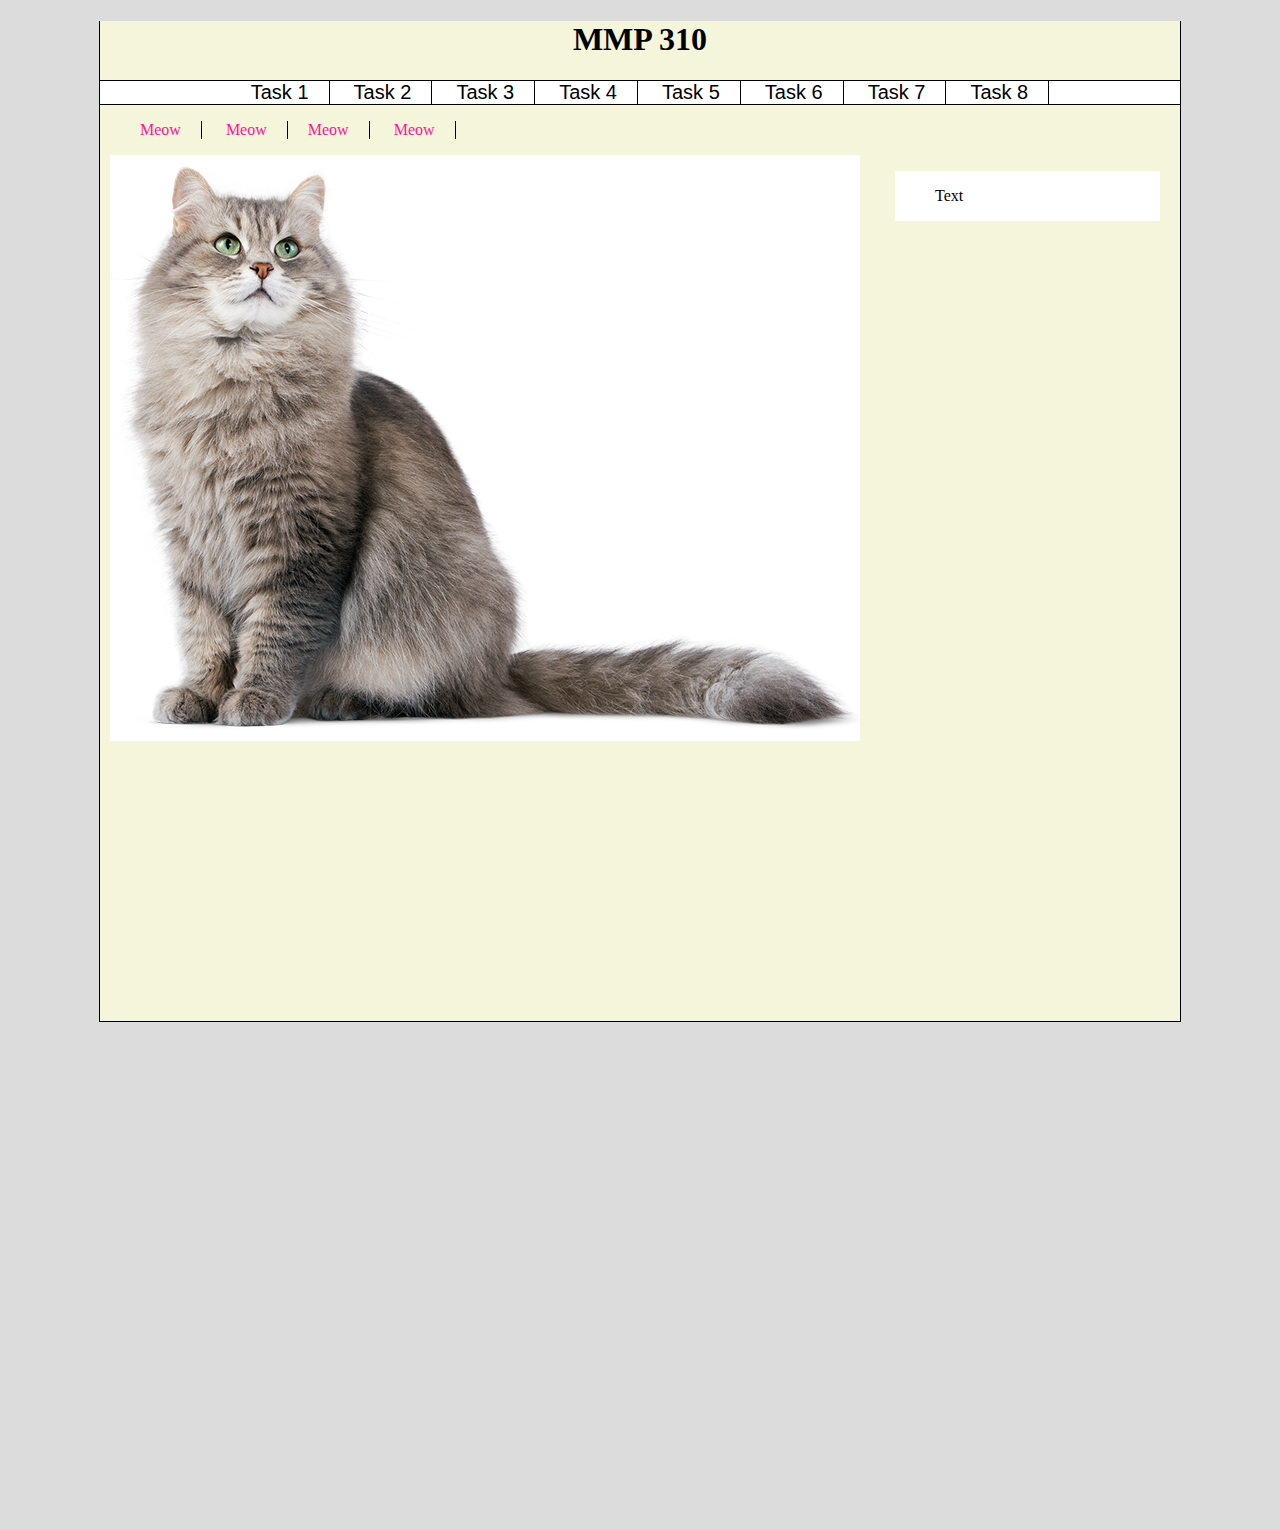
==== index.html @ 2fcd4ed7 "viewport" ====
<!DOCTYPE html>
<html>
<head>
<title>MMP 310</title>
	<link rel="stylesheet" href="css/stylesheet.css">
	<meta name="viewport" content="width=device-width">
</head>
<body>
<div class="right-side">
<h1>MMP 310</h1>
	<ul>
	  <li><a href="#home">Task 1</a></li>
	  <li><a href="#news">Task 2</a></li>
	  <li><a href="#contact">Task 3</a></li>
	  <li><a href="#about">Task 4</a></li>
	   <li><a class="active" href="#home">Task 5</a></li>
	  <li><a href="#news">Task 6</a></li>
	  <li><a href="#contact">Task 7</a></li>
	  <li><a href="#about">Task 8</a></li>
	</ul>
	<ol class="meow">
		<li>Meow</li>
		<li>Meow</li><li>Meow</li>
		<li>Meow</li>
	</ol>
	<img  class="cat" src="images/Cat-PNG-HD-small.png">
	<ol class="About">
	<p>Text</p>
	</ol>
</div>
<div class="section1">
</div>

</body>
</html>
---- css/stylesheet.css ----
body{
	background-color: gainsboro;
}
.right-side{
	width: 800px;
	min-width: 1080px;
	height: 1000px;
	min-height: 1000px;
	margin: auto;
	background-color: beige;
	border-right: 1px black solid;
	border-left:1px black solid;
	border-bottom: 1px black solid;
}

h1{
	text-align: center;
}
ul{
	text-align: center;
	background: white;
	border-top: 1px black solid;
	border-bottom: 1px black solid;
	
}

li{
	display: inline-block;
	margin-right: 20px;
	padding-right:20px;
	border-right: 1px black solid;
}

.link1{
	border-left: 1px black solid;
	padding-left: 20px;
}

a{
	color: black;
	text-decoration: none;
	font-family: helvetica;
	font-size: 20px;
}

a:hover{
	color: red;
	padding: 2px;
	background-color: beige;
}

.cat{
	margin-left: 10px;
	background-color: white;
}
.section1{
	background-color: gainsboro;
	height: 500px;
	width: 1080px;
	margin: auto;
	
}
.meow{
	font-family: cursive;
	color: deeppink;
}
.About{
	float: right;
	margin-right: 20px;
	padding-right: 25px;
	width: 200px;
	background-color: white;	
}

@media(max-width:414px){
body{
	margin: auto;
	width: 414px;
	overflow: hidden;
}	
.right-side{
	min-width: 414px;
	background-color:greenyellow;
	width: 414px;
	}

ul{
	background: none;
	margin: auto;
	background-color: none;
	border-top-style: none;
	border-bottom-style: none;
	height: 140px;
	padding:0px;
}
ul li{
	margin-right:4px;
	border-right-style:none;
	font-size: 45px;
	background-color: white;
	padding-bottom: 9px;
	padding-left: 10px;
	margin-bottom: 8px;
	box-shadow: 1px 1px 1px 1px;
}
a:hover{
	color: green;
	background-color: aquamarine;
}
ol{
	text-align: center;	
	}
.cat{
	height: 40%;
	align-content: center;
	background-color:lightyellow;
	display: block;
	margin: auto;
	width: 100%;
}
.link1{
	border-left-style: none;
	}

.About{
	float: none;
	margin-right: 0;	
	padding-right: 0;
	text-align: center;
	margin: auto;
	}
}
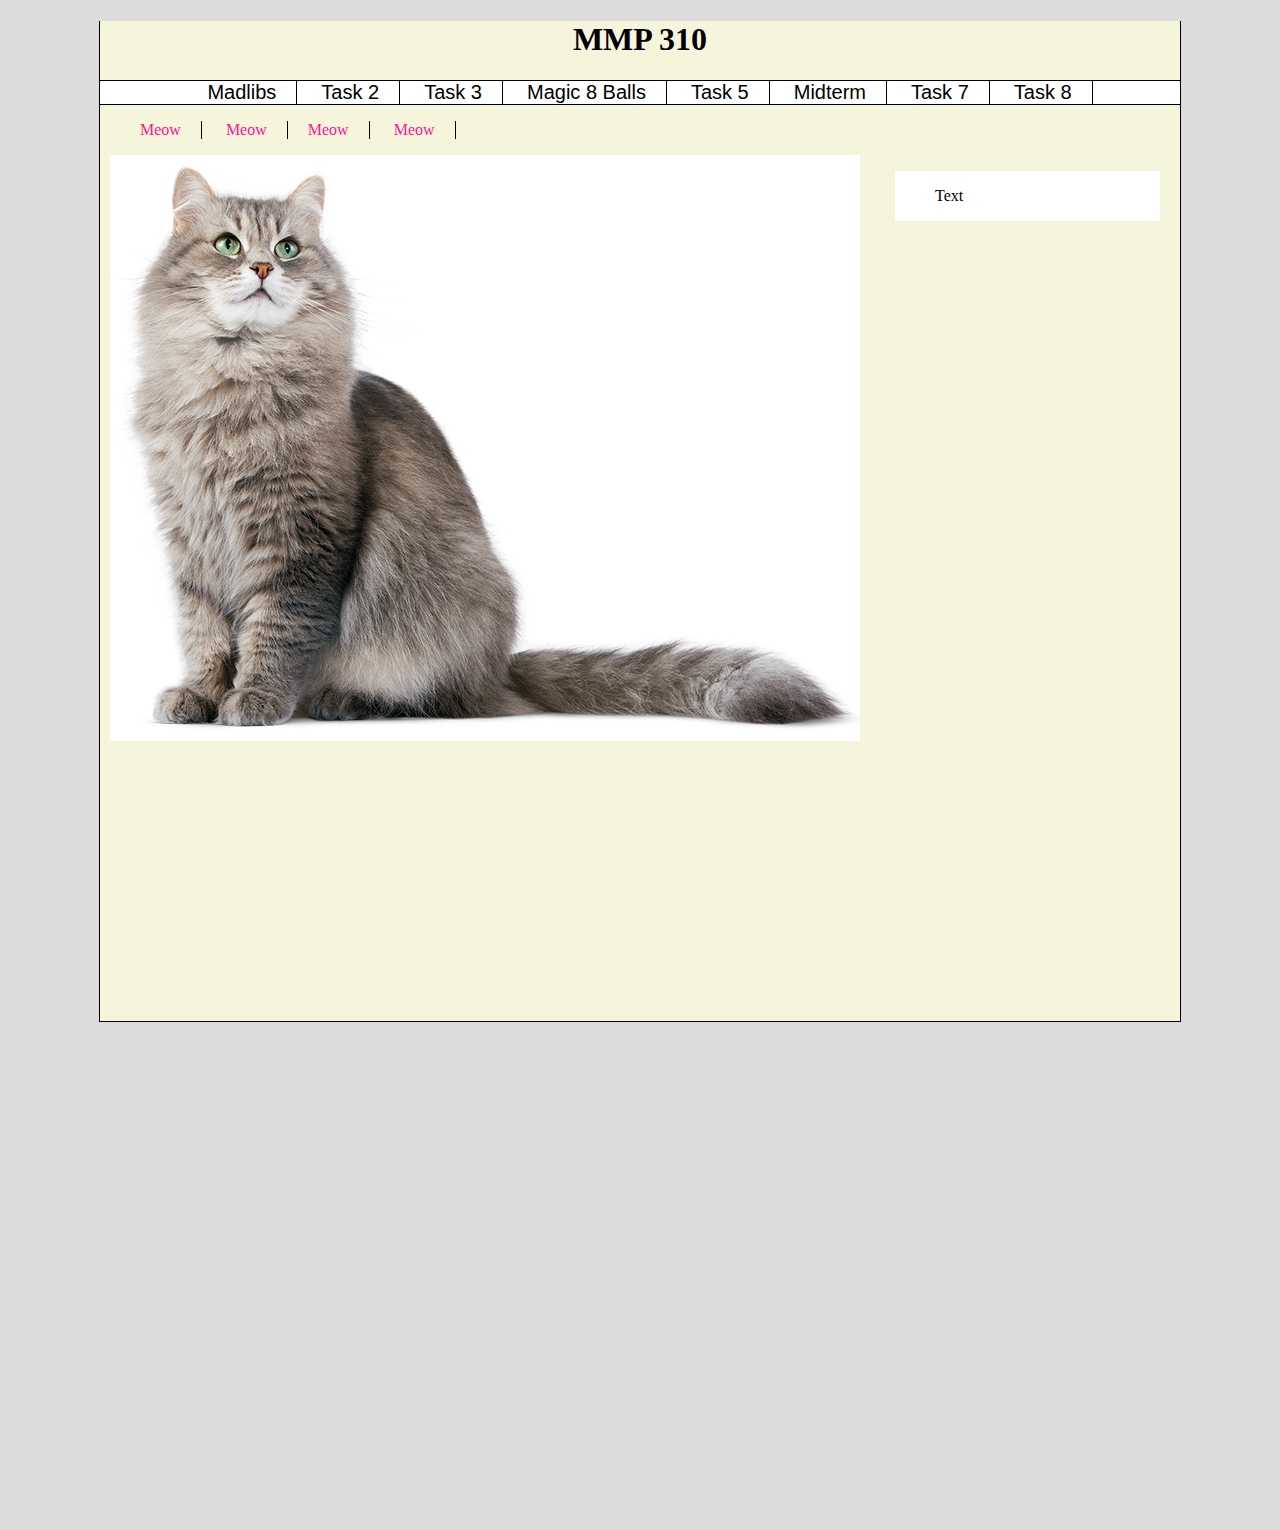
==== commit aee0c5b3: "update 1" ====
--- a/index.html
+++ b/index.html
@@ -9,12 +9,12 @@
 <div class="right-side">
 <h1>MMP 310</h1>
 	<ul>
-	  <li><a href="#home">Task 1</a></li>
+	  <li><a href="madlibs/index.html">Madlibs</a></li>
 	  <li><a href="#news">Task 2</a></li>
 	  <li><a href="#contact">Task 3</a></li>
-	  <li><a href="#about">Task 4</a></li>
+	  <li><a href="magic-8-ball/index.html">Magic 8 Balls</a></li>
 	   <li><a class="active" href="#home">Task 5</a></li>
-	  <li><a href="#news">Task 6</a></li>
+	  <li><a href="JSON_API/index.html">Midterm</a></li>
 	  <li><a href="#contact">Task 7</a></li>
 	  <li><a href="#about">Task 8</a></li>
 	</ul>
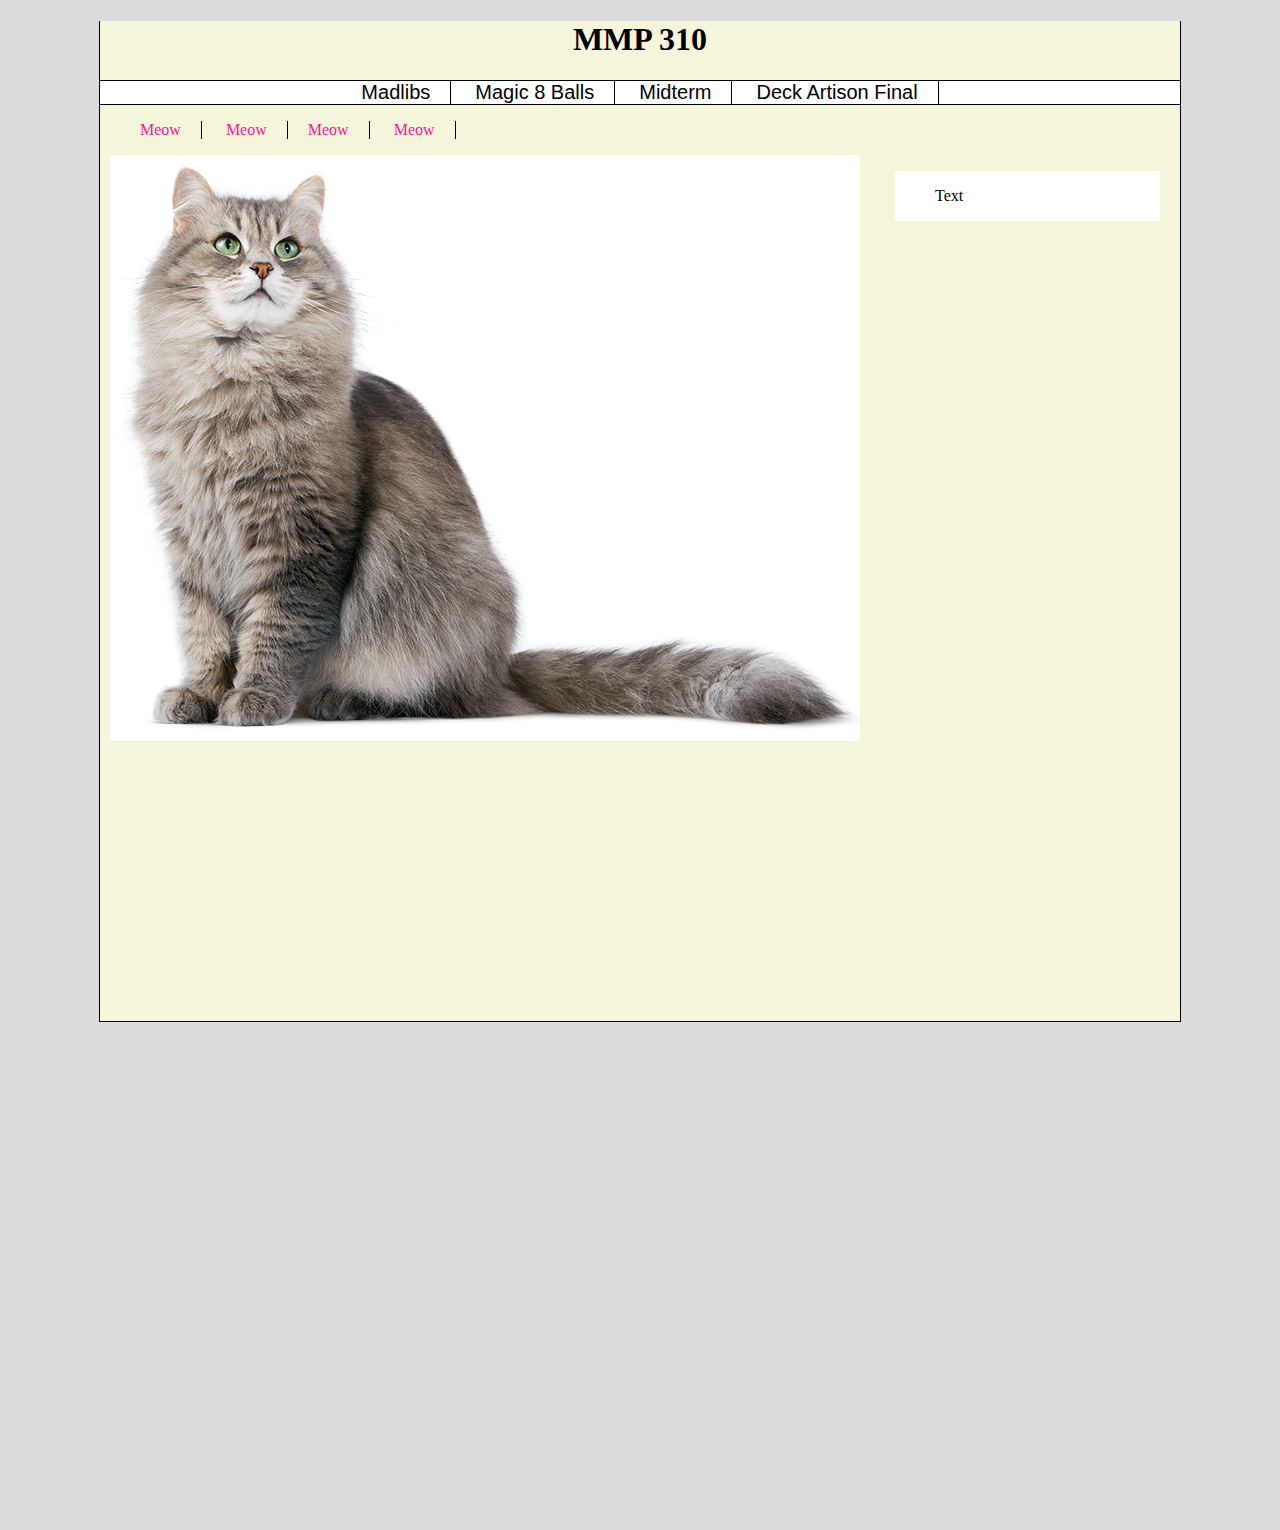
==== commit 2a5c7163: "Final update" ====
--- a/index.html
+++ b/index.html
@@ -10,13 +10,9 @@
 <h1>MMP 310</h1>
 	<ul>
 	  <li><a href="madlibs/index.html">Madlibs</a></li>
-	  <li><a href="#news">Task 2</a></li>
-	  <li><a href="#contact">Task 3</a></li>
 	  <li><a href="magic-8-ball/index.html">Magic 8 Balls</a></li>
-	   <li><a class="active" href="#home">Task 5</a></li>
 	  <li><a href="JSON_API/index.html">Midterm</a></li>
-	  <li><a href="#contact">Task 7</a></li>
-	  <li><a href="#about">Task 8</a></li>
+	  <li><a href="Deck_Artisan/index.html">Deck Artison Final</a></li>
 	</ul>
 	<ol class="meow">
 		<li>Meow</li>
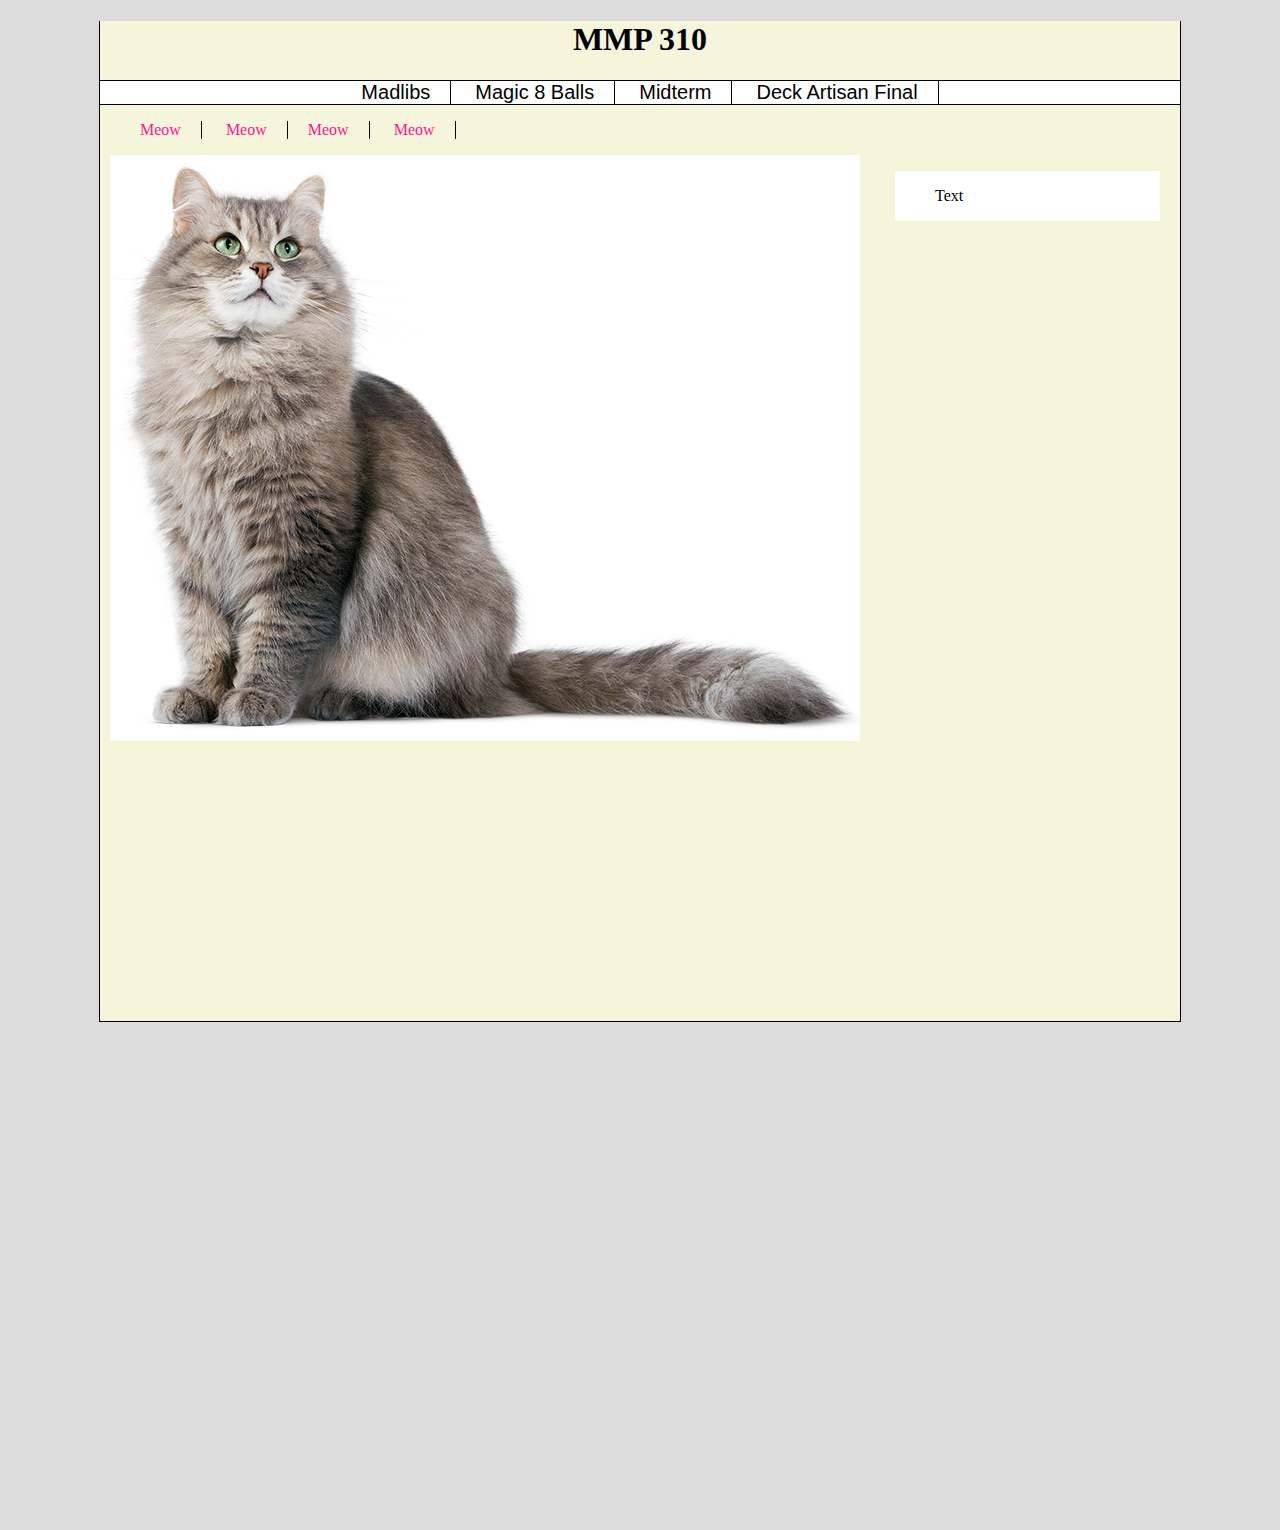
==== commit 734b0028: "typo" ====
--- a/index.html
+++ b/index.html
@@ -12,7 +12,7 @@
 	  <li><a href="madlibs/index.html">Madlibs</a></li>
 	  <li><a href="magic-8-ball/index.html">Magic 8 Balls</a></li>
 	  <li><a href="JSON_API/index.html">Midterm</a></li>
-	  <li><a href="Deck_Artisan/index.html">Deck Artison Final</a></li>
+	  <li><a href="Deck_Artisan/index.html">Deck Artisan Final</a></li>
 	</ul>
 	<ol class="meow">
 		<li>Meow</li>
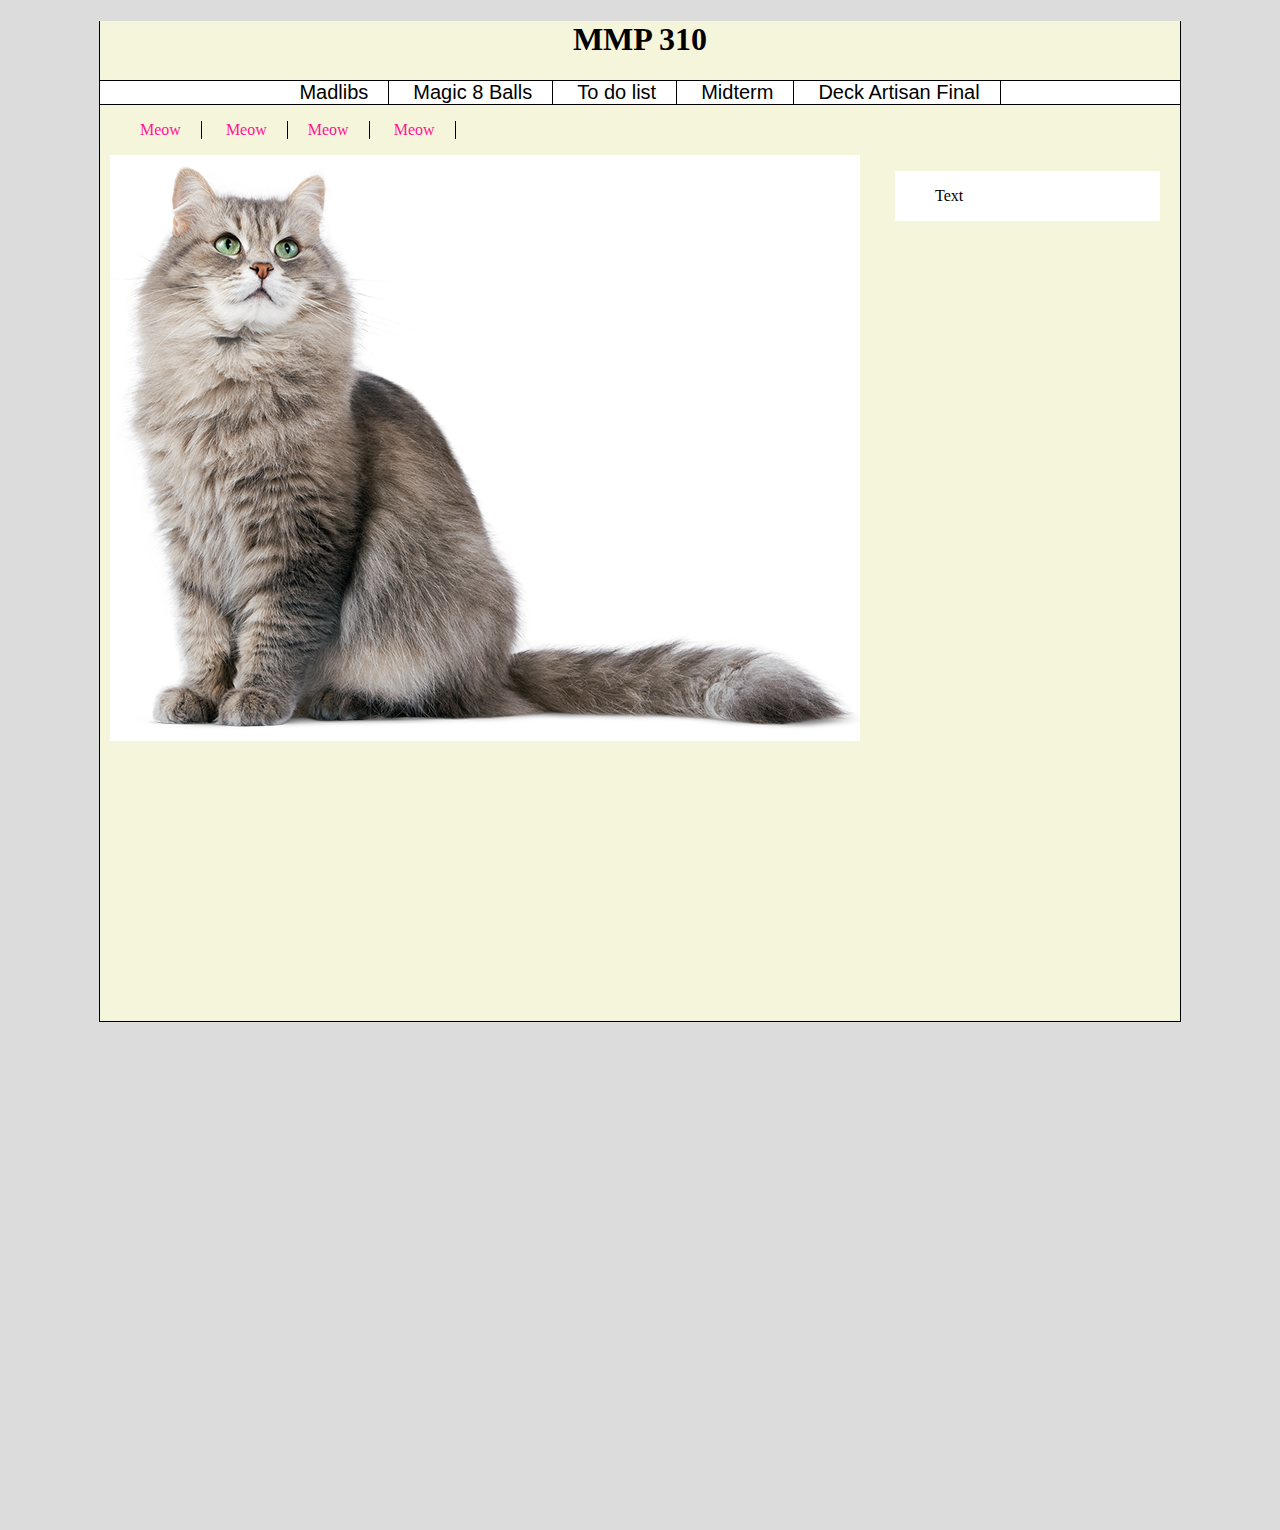
==== commit f7d6c228: "new nav" ====
--- a/index.html
+++ b/index.html
@@ -11,6 +11,7 @@
 	<ul>
 	  <li><a href="madlibs/index.html">Madlibs</a></li>
 	  <li><a href="magic-8-ball/index.html">Magic 8 Balls</a></li>
+	  <li><a href="to_do_list/To-do-list.html">To do list</a></li>
 	  <li><a href="JSON_API/index.html">Midterm</a></li>
 	  <li><a href="Deck_Artisan/index.html">Deck Artisan Final</a></li>
 	</ul>
